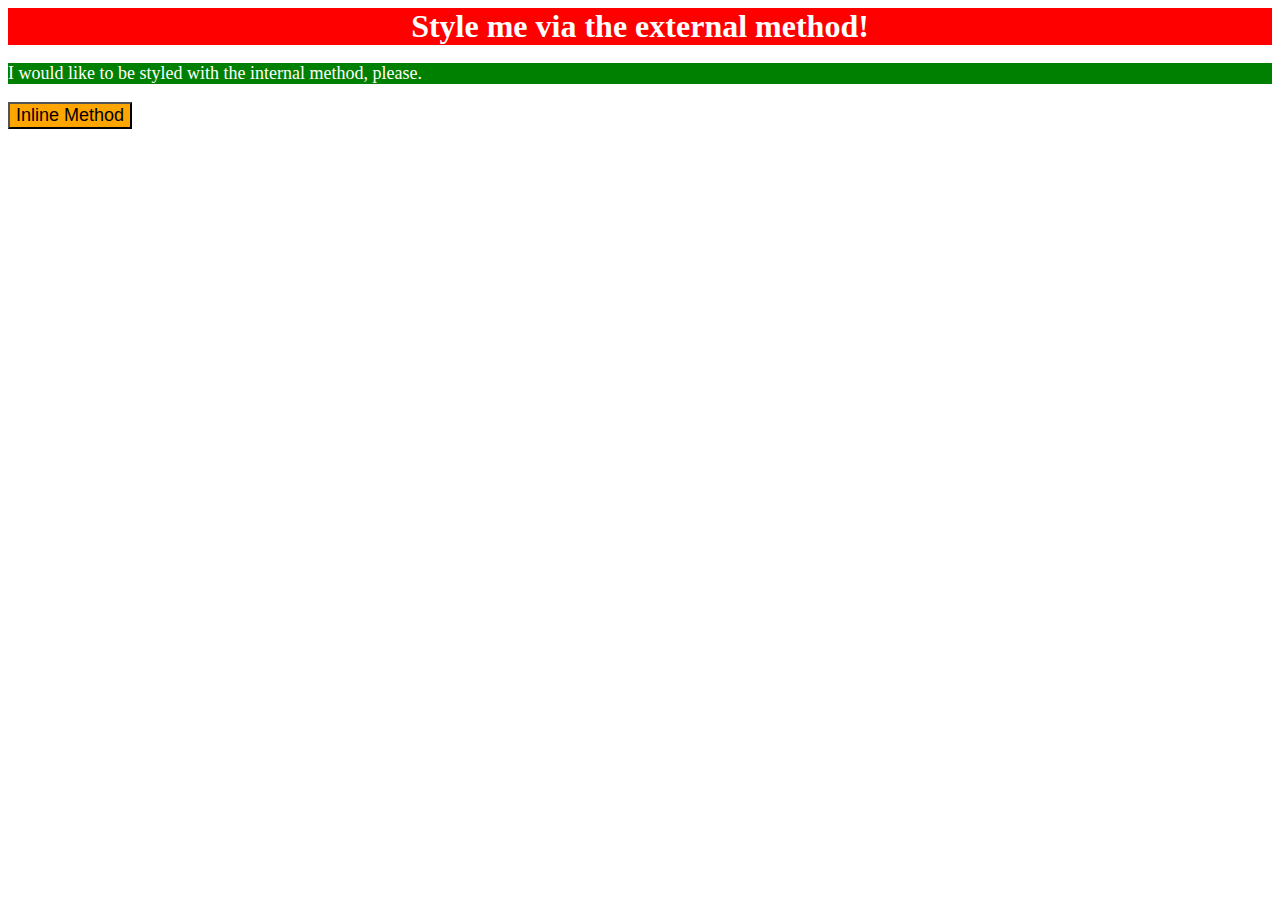
==== foundations/01-css-methods/index.html @ 54a6ac93 "comeplted 01 css task" ====
<!DOCTYPE html>
<html lang="en">
  <head>
    <meta charset="UTF-8">
    <meta http-equiv="X-UA-Compatible" content="IE=edge">
    <meta name="viewport" content="width=device-width, initial-scale=1.0">
    <link rel="stylesheet" href="stylespage.css">
    <title>Methods for Adding CSS</title>
    <style>
      p {
        color: white;
        background-color: green;
        font-size: 18px;
      }
    </style>
  </head>
  <body>
    <div>Style me via the external method!</div>
    <p>I would like to be styled with the internal method, please.</p>
    <button style="background-color: orange; font-size: 18px;">Inline Method</button>
  </body>
</html>
---- foundations/01-css-methods/stylespage.css ----
div {
    color: white;
    background-color: red;
    font-size: 32px;
    font-weight: bold;
    text-align: center;
}
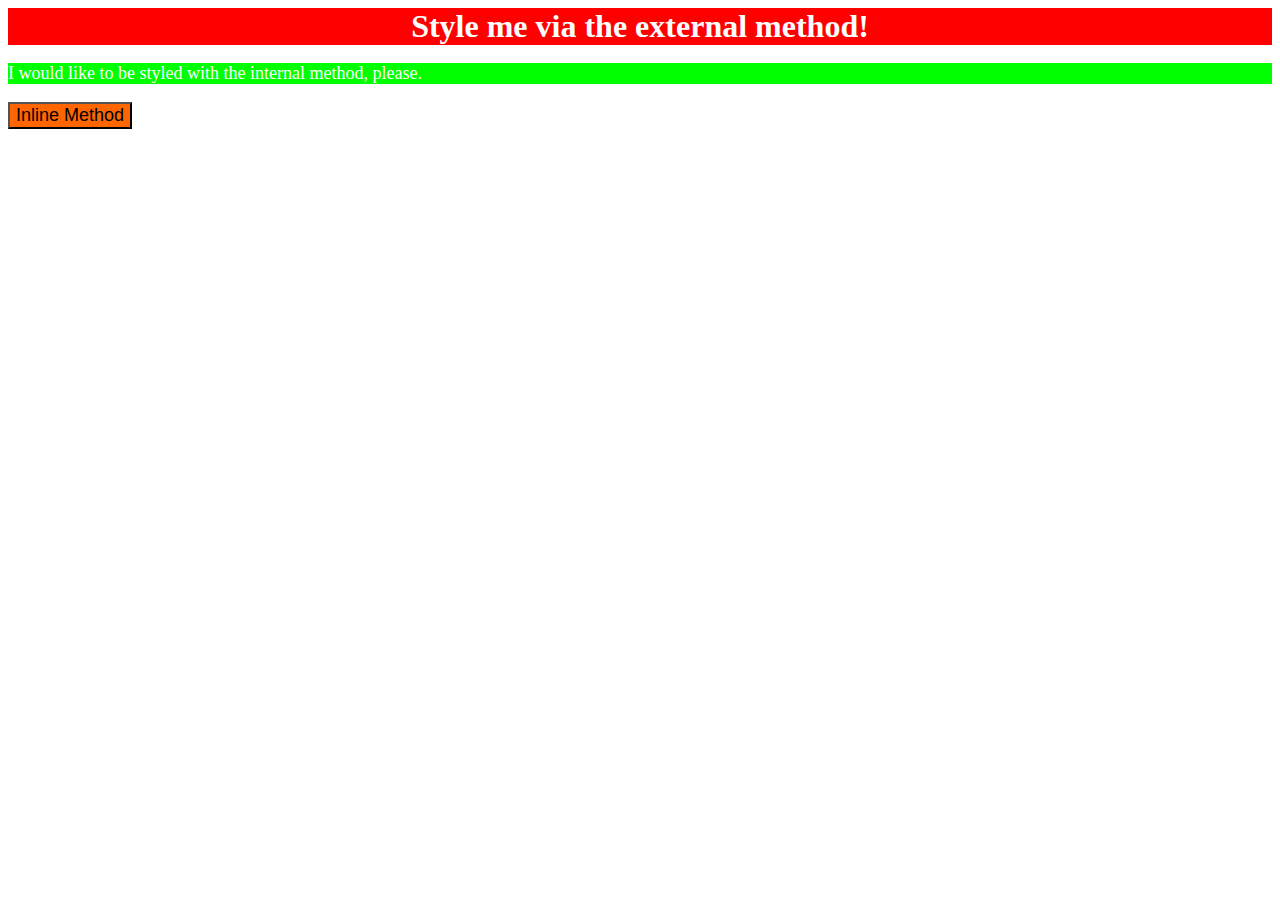
==== commit d1077e49: "completed lesson 2" ====
--- a/foundations/01-css-methods/index.html
+++ b/foundations/01-css-methods/index.html
@@ -4,19 +4,21 @@
     <meta charset="UTF-8">
     <meta http-equiv="X-UA-Compatible" content="IE=edge">
     <meta name="viewport" content="width=device-width, initial-scale=1.0">
+    <title>Methods for Adding CSS</title>
     <link rel="stylesheet" href="stylespage.css">
-    <title>Methods for Adding CSS</title>
     <style>
       p {
-        color: white;
-        background-color: green;
+        background-color: rgb(0,255,0);
+        color: #ffffff;
         font-size: 18px;
       }
     </style>
+
+    
   </head>
   <body>
     <div>Style me via the external method!</div>
     <p>I would like to be styled with the internal method, please.</p>
-    <button style="background-color: orange; font-size: 18px;">Inline Method</button>
+    <button style="background-color: rgb(255, 102, 0); font-size: 18px;">Inline Method</button>
   </body>
 </html>--- a/foundations/01-css-methods/stylespage.css
+++ b/foundations/01-css-methods/stylespage.css
@@ -1,7 +1,7 @@
 div {
-    color: white;
-    background-color: red;
+    background-color: rgb(255,0,0);
+    color: rgb(255,255,255);
     font-size: 32px;
+    text-align: center;
     font-weight: bold;
-    text-align: center;
 }